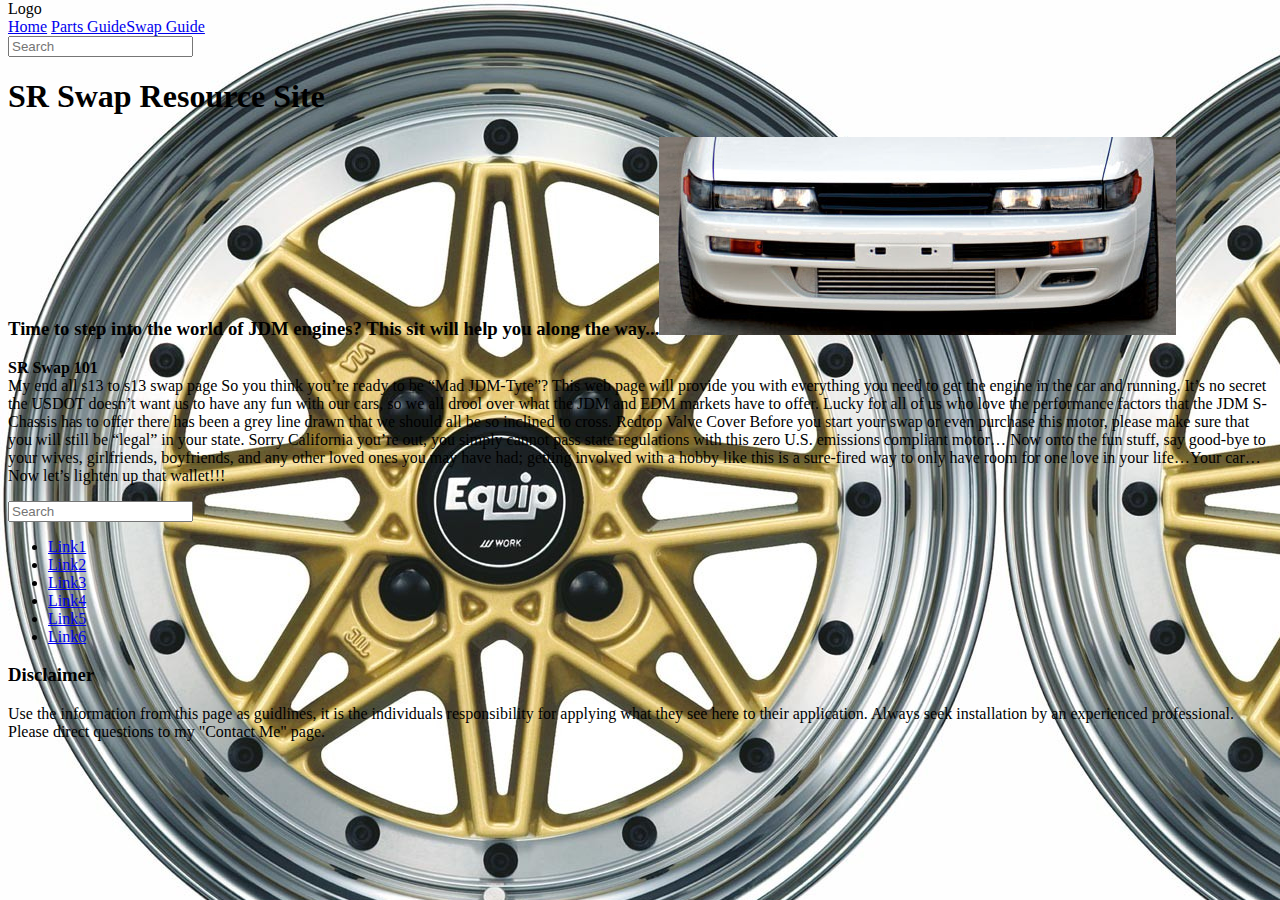
==== index.html @ c7e109c7 "Site Structure" ====
<!doctype html>
<html>
<head>
<meta charset="UTF-8">
<title>SR Swap Resource Site</title>
<link href="file:///Macintosh HD/Users/duanestine/Documents/Schoolwork/SRswapSite/sitestyle.css" rel="stylesheet" type="text/css">
<style type="text/css">
body {
	background-image: url(assets/e05-2_1.jpg);
	background-repeat: repeat;
	background-color: #000000;
}
</style>

</head>

<body bgcolor="#000000" topmargin="0">
<div id="mainwrapper">
  <header>
 
    <div id="logo">Logo</div>
    <nav> <a href="#" title="Link">Home</a> <a href="#" title="Link">Parts Guide</a><a href="#" title="Link">Swap Guide</a> </nav>
  </header>
  <div id="content">
  	<div class="notOnDesktop">
    <!-- This search box is displayed only in mobile and tablet laouts and not in desktop layouts -->
    	<input type="text" placeholder="Search">
    </div>
    <section id="mainContent">
    
      <h1><!-- Blog title -->SR Swap Resource Site</h1>
      <h3>
        <!-- Tagline -->Time to step into the world of JDM engines? This sit will help you along the way...<img src="assets/etoby0029-vi.jpg" style= "max-width:100%; height=auto"></h3>
<div id="bannerImage"></div>
<p><strong>SR Swap 101</strong><br>
  My end all s13 to s13 swap page So you think you’re ready to be “Mad JDM-Tyte”? This web page will provide you with everything you need to get the engine in the car and running. It’s no secret the USDOT doesn’t want us to have any fun with our cars, so we all drool over what the JDM and EDM markets have to offer. Lucky for all of us who love the performance factors that the JDM S-Chassis has to offer there has been a grey line drawn that we should all be so inclined to cross. Redtop Valve Cover Before you start your swap or even purchase this motor, please make sure that you will still be “legal” in your state. Sorry California you’re out, you simply cannot pass state regulations with this zero U.S. emissions compliant motor… Now onto the fun stuff, say good-bye to your wives, girlfriends, boyfriends, and any other loved ones you may have had; getting involved with a hobby like this is a sure-fired way to only have room for one love in your life…Your car… Now let’s lighten up that wallet!!! 
      <section id="authorInfo"> </section>
</p>
    </section>
    <div id="sidebar">
    
      <input type="text" placeholder="Search">
      <nav>
        <ul>
          <li><a href="#" title="Link">Link1</a></li>
          <li><a href="#" title="Link">Link2</a></li>
          <li><a href="#" title="Link">Link3</a></li>
          <li><a href="#" title="Link">Link4</a></li>
          <li><a href="#" title="Link">Link5</a></li>
          <li><a href="#" title="Link">Link6</a></li>
        </ul>
      </nav>
    </div>
    
    <footer>
    
        <article>
          <h3>Disclaimer</h3>
          <p>Use the information from this page as guidlines, it is the individuals responsibility for applying what they see here to their application. Always seek installation by an experienced professional. Please direct questions to my "Contact Me" page.</p>
        </article>
    </footer>
  </div>
  <div id="footerbar"></div>
</div>
</body>
</html>
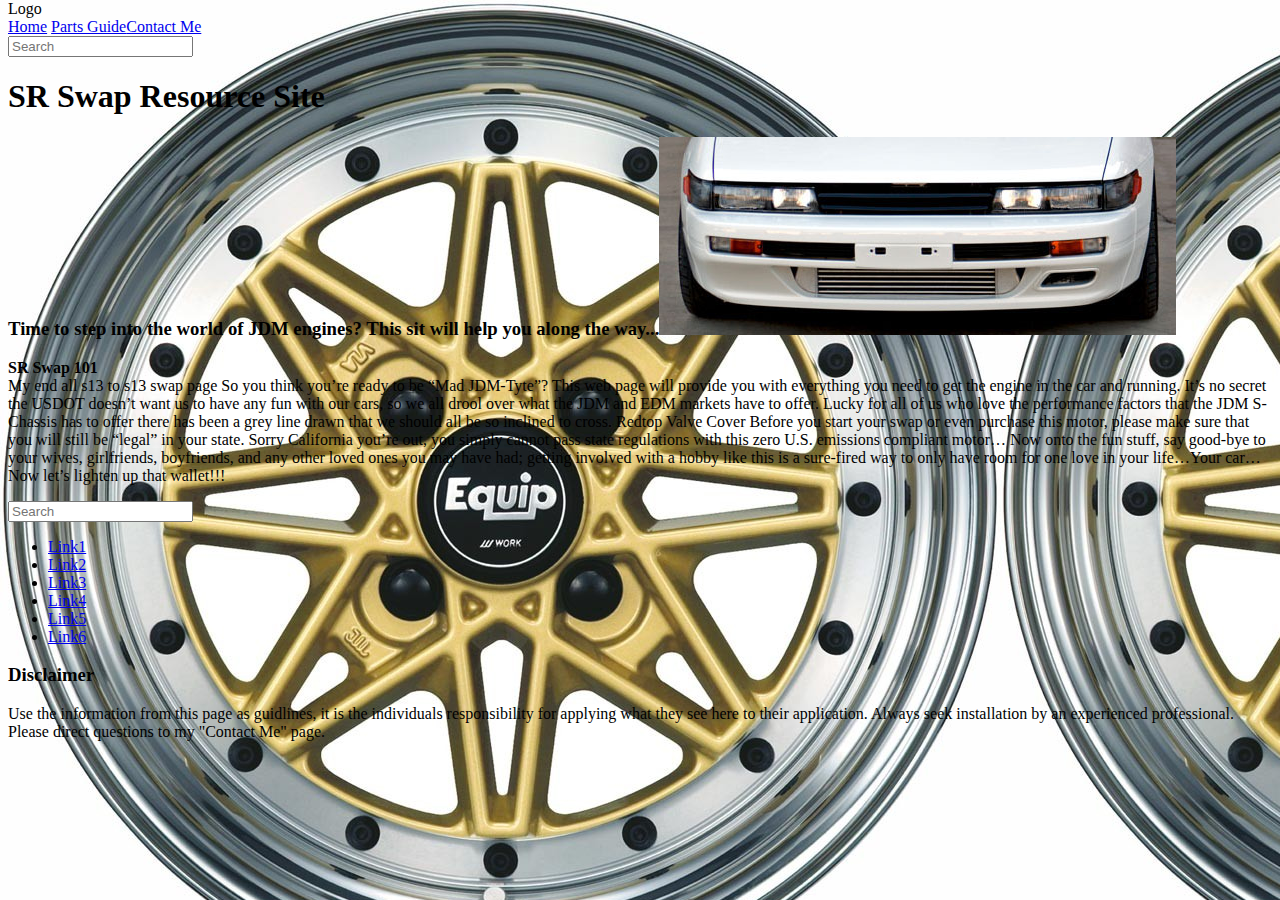
==== commit ca53438c: "Contact Form" ====
--- a/index.html
+++ b/index.html
@@ -3,6 +3,7 @@
 <head>
 <meta charset="UTF-8">
 <title>SR Swap Resource Site</title>
+<script src="js/welcome.js"></script>
 <link href="file:///Macintosh HD/Users/duanestine/Documents/Schoolwork/SRswapSite/sitestyle.css" rel="stylesheet" type="text/css">
 <style type="text/css">
 body {
@@ -19,7 +20,7 @@
   <header>
  
     <div id="logo">Logo</div>
-    <nav> <a href="#" title="Link">Home</a> <a href="#" title="Link">Parts Guide</a><a href="#" title="Link">Swap Guide</a> </nav>
+    <nav> <a href="#" title="Link">Home</a> <a href="#" title="Link">Parts Guide</a><a href="contact-form/contact.html" title="Contact Me">Contact Me</a> </nav>
   </header>
   <div id="content">
   	<div class="notOnDesktop">
